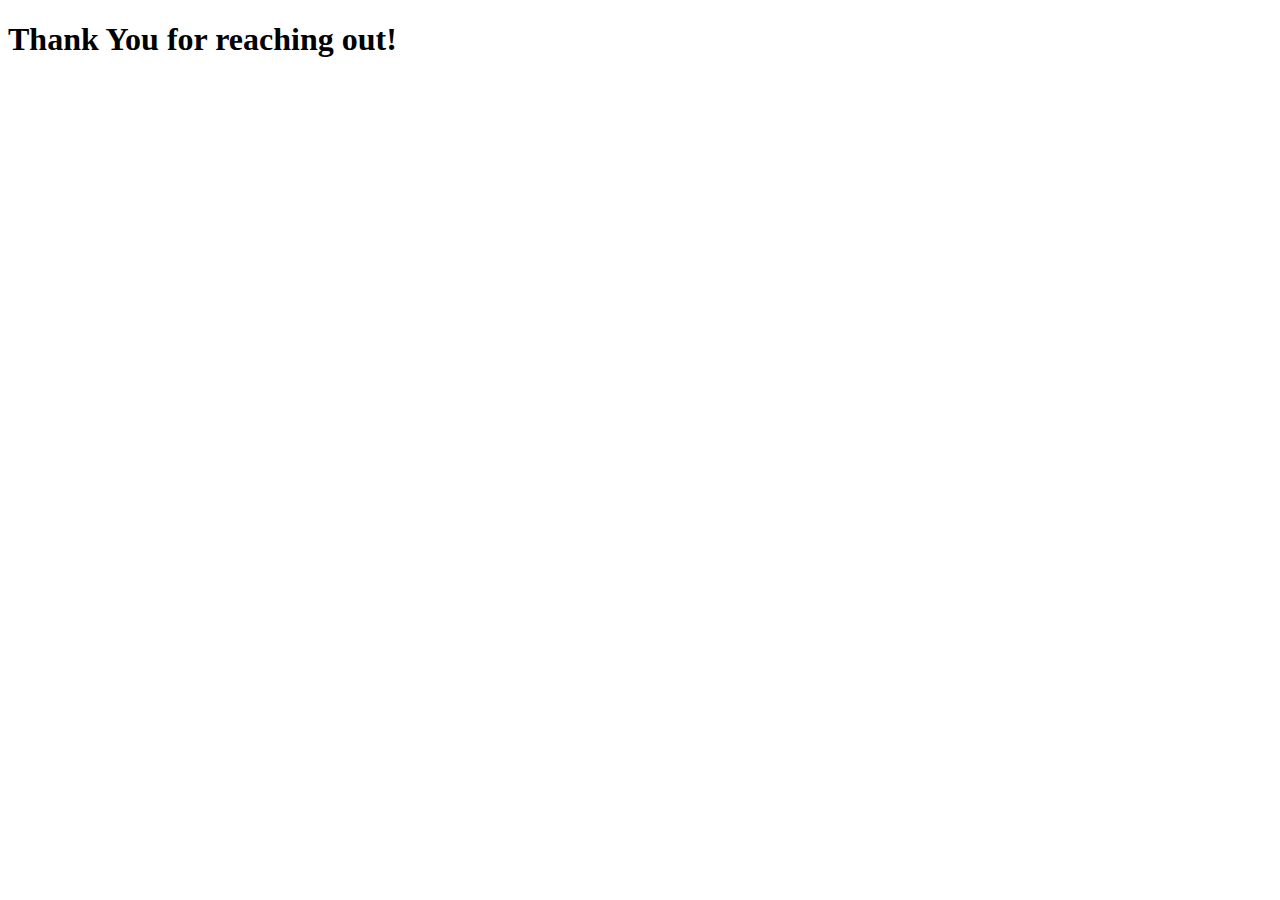
==== thankyou.html @ 7864bd26 "Ready to publish" ====
<!DOCTYPE html>
<html lang="en">
<head>
    <meta charset="UTF-8">
    <meta http-equiv="X-UA-Compatible" content="IE=edge">
    <meta name="viewport" content="width=device-width, initial-scale=1.0">
    <title>Thank You Page</title>
</head>
<body>
<h1>Thank You for reaching out!</h1>

</body>
</html>
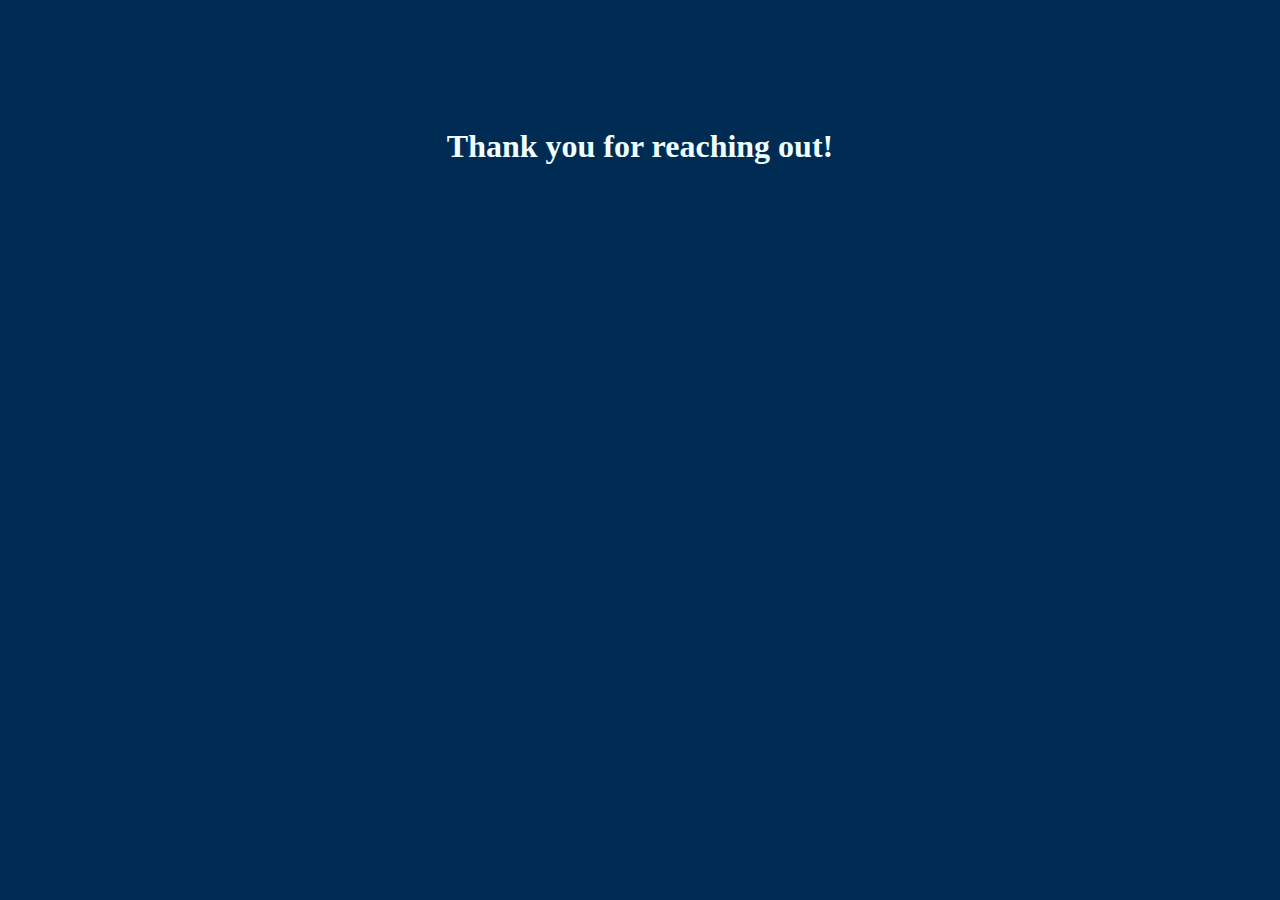
==== commit 08c22f12: "push" ====
--- a/thankyou.html
+++ b/thankyou.html
@@ -5,9 +5,14 @@
     <meta http-equiv="X-UA-Compatible" content="IE=edge">
     <meta name="viewport" content="width=device-width, initial-scale=1.0">
     <title>Thank You Page</title>
+
+    <!--CSS-->
+    <link rel="stylesheet" href="style.css">
 </head>
-<body>
-<h1>Thank You for reaching out!</h1>
+<body style="background-color: #002C54; color: azure;">
+    <div class="thankyou">
+<h1>Thank you for reaching out!</h1>
+</div>
 
 </body>
 </html>--- a/style.css
+++ b/style.css
@@ -0,0 +1,307 @@
+@import url('https://fonts.googleapis.com/css2?family=Merriweather:ital@0;1&display=swap');
+@import url('https://fonts.googleapis.com/css2?family=Gruppo&display=swap');
+
+*{
+  margin: 0;
+  padding: 0;
+}
+/* hero image */
+.bgimage {
+    height: 100vh;
+    background: url('images/code_window.jpg');
+    background-size: cover;
+    position: relative;
+}
+
+/* text for hero imag */
+.hero_title {
+    font-size: 4.5rem;
+}
+
+.hero_desc {
+    font-size: 2rem;
+}
+.hero-text {
+    text-align: center;
+    position: absolute;
+    top: 50%;
+    left: 50%;
+    transform: translate(-50%, -50%);
+    color: white;
+   
+}
+
+.navbarScroll.navbarDark {
+    background-color: black;
+}
+
+.nameLogo {
+  font-family: 'Gruppo', cursive;
+  color: #ffffff;
+}
+
+
+/*hero animation*/
+
+
+
+
+/*about section*/
+@media (max-width: 991px) {
+    .about-text {
+      margin-top: 40px;
+    }
+  }
+  .about-text h3 {
+    font-size: 45px;
+    font-weight: 700;
+    margin: 0 0 0px;
+  }
+  @media (max-width: 767px) {
+    .about-text h3 {
+      font-size: 35px;
+    }
+  }
+  .about-text h4 {
+    font-weight: 600;
+    margin-bottom: 15px;
+  }
+  @media (max-width: 767px) {
+    .about-text h4 {
+      font-size: 18px;
+    }
+  }
+  .about-text p {
+    font-size: 18px;
+  }
+  .about-text p mark {
+    font-weight: 600;
+    color: #ffffff;
+  }
+  .about-text .btn-bar {
+    padding-top: 8px;
+  }
+  .about-text .btn-bar a {
+    min-width: 150px;
+    text-align: center;
+    margin-right: 10px;
+  }
+  
+  .about-list {
+    padding-top: 10px;
+  }
+  .about-list .media {
+    padding: 5px 0;
+  }
+  .about-list label {
+    color: #ffffff;
+    font-weight: 600;
+    width: 88px;
+    margin: 0;
+    position: relative;
+  }
+  .about-list label:after {
+    content: "";
+    position: absolute;
+    top: 0;
+    bottom: 0;
+    right: 11px;
+    width: 1px;
+    height: 12px;
+    background: #ffffff;
+    -moz-transform: rotate(15deg);
+    -o-transform: rotate(15deg);
+    -ms-transform: rotate(15deg);
+    -webkit-transform: rotate(15deg);
+    transform: rotate(15deg);
+    margin: auto;
+    opacity: 0.5;
+  }
+  .about-list p {
+    margin: 0;
+    font-size: 15px;
+  }
+  
+  .about-img {
+    box-shadow: 0 5px 14px 0 rgba(0, 0, 0, 0.06);
+    padding: 10px;
+    background: #000;
+
+  
+  }
+  @media (max-width: 200px) {
+    .about-img {
+      margin-top: 30px;
+    }
+  }
+.dark-color {
+  color: #ffffff;
+}
+.theme-color {
+  color: #ffffff;
+}
+.about-text p {
+  color: #ffffff;
+}
+
+  .section {
+      padding: 100px 0;
+      position: relative;
+  }
+  .gray-bg {
+      background-color:#092C54;
+  }
+  .px-btn.theme {
+      background: #00c;
+      color: #ffffff;
+      border: 2px solid #00c;
+  }
+  .px-btn {
+      padding: 0 20px;
+      line-height: 42px;
+      border: 2px solid transparent;
+      position: relative;
+      display: inline-block;
+      background: none;
+      border: none;
+      -moz-transition: ease all 0.35s;
+      -o-transition: ease all 0.35s;
+      -webkit-transition: ease all 0.35s;
+      transition: ease all 0.35s;
+      border-radius: 5px;
+      font-size: 16px;
+      font-weight: 500;
+      text-decoration: none;
+  }
+  
+  .px-btn.theme-t {
+      background: transparent;
+      border: 2px solid #0000cc;
+      color: #ffffff;
+     
+  }
+  .projectTitle{
+    
+    margin-top: 10%;
+  }
+
+  /*SKILL*/
+#skills{
+    margin-top: 75px;
+  
+}
+.skill-title {
+    display: flex;
+    justify-content: center;
+    text-align: center;
+    margin-bottom: 4%;
+    padding: 2px;
+   
+}
+
+.text-center-title h3{
+  color: #ffff;
+}
+
+  /* Portfolio */
+
+  
+
+  .text-center {
+      display: flex;
+      justify-content: space-between;
+      align-items: center;
+      
+  }
+  
+  .text-center .leftLinkButton {
+     
+      margin-left: 22%;
+      margin-right: 2%;
+  }
+  
+  .text-center .rightLinkButton {
+     
+      margin-right: 30%;
+      margin-left: 2%;
+  }
+  
+  .text-center-title {
+      display: flex;
+      justify-content: center;
+      align-items: center;
+  }
+
+  .black-bg{
+    background: #000;
+
+  }
+  .card-body {
+    background-color: #092C54;
+    padding: 5px;
+   
+  }
+
+.card-title{
+  color: white;
+}
+
+.card-text{
+  color: white;
+}
+
+
+
+ /*Contact*/
+#contact{
+  margin-top: 10%;
+  padding: 2%;
+  background-color: #092C54;
+  
+}
+ 
+.links {
+  margin-top: 10%;
+  justify-content: space-between;
+  
+}
+.black-bg {
+  background-color: #000;
+}
+
+#footer {
+  display: flex;
+  justify-content: center;
+  text-align: center;
+  margin-top: 5%;
+}
+
+
+
+#contactContent{
+ margin-left: 10%;
+}
+#contact h1{
+  color: #ffffff;
+}
+
+form input {
+  color: lightgreen;
+}
+footer {
+  background-color: #092C54;
+  color: #ffffff;
+  margin-bottom: auto;
+
+}
+
+.socialContainer{
+align-items: center;
+}
+
+.thankyou {
+  display: flex;
+  justify-content: center;
+  align-items: center;
+  margin-top: 10%;
+}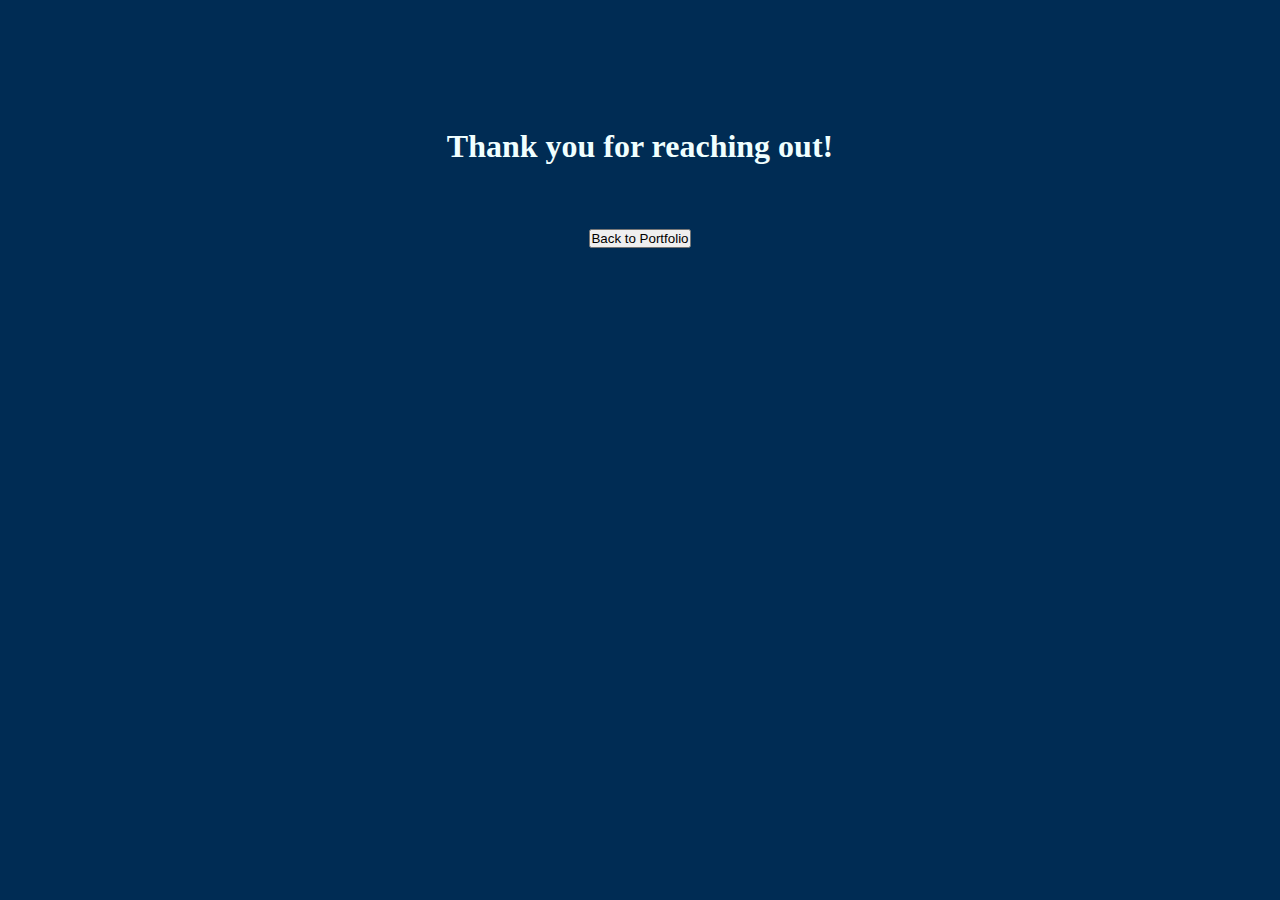
==== commit 13af9393: "thankyou" ====
--- a/thankyou.html
+++ b/thankyou.html
@@ -14,5 +14,11 @@
 <h1>Thank you for reaching out!</h1>
 </div>
 
+<div class="backPage">
+    <a href="index.html">
+        <button class="backButton"> Back to Portfolio</button>
+    </a>
+</div>
+
 </body>
 </html>--- a/style.css
+++ b/style.css
@@ -304,4 +304,17 @@
   justify-content: center;
   align-items: center;
   margin-top: 10%;
-}+}
+
+.backPage{
+  display: flex;
+  justify-content: center;
+  align-items: center;
+  margin-top: 5%;
+  
+}
+
+.backButton{
+  color: black;
+
+}
